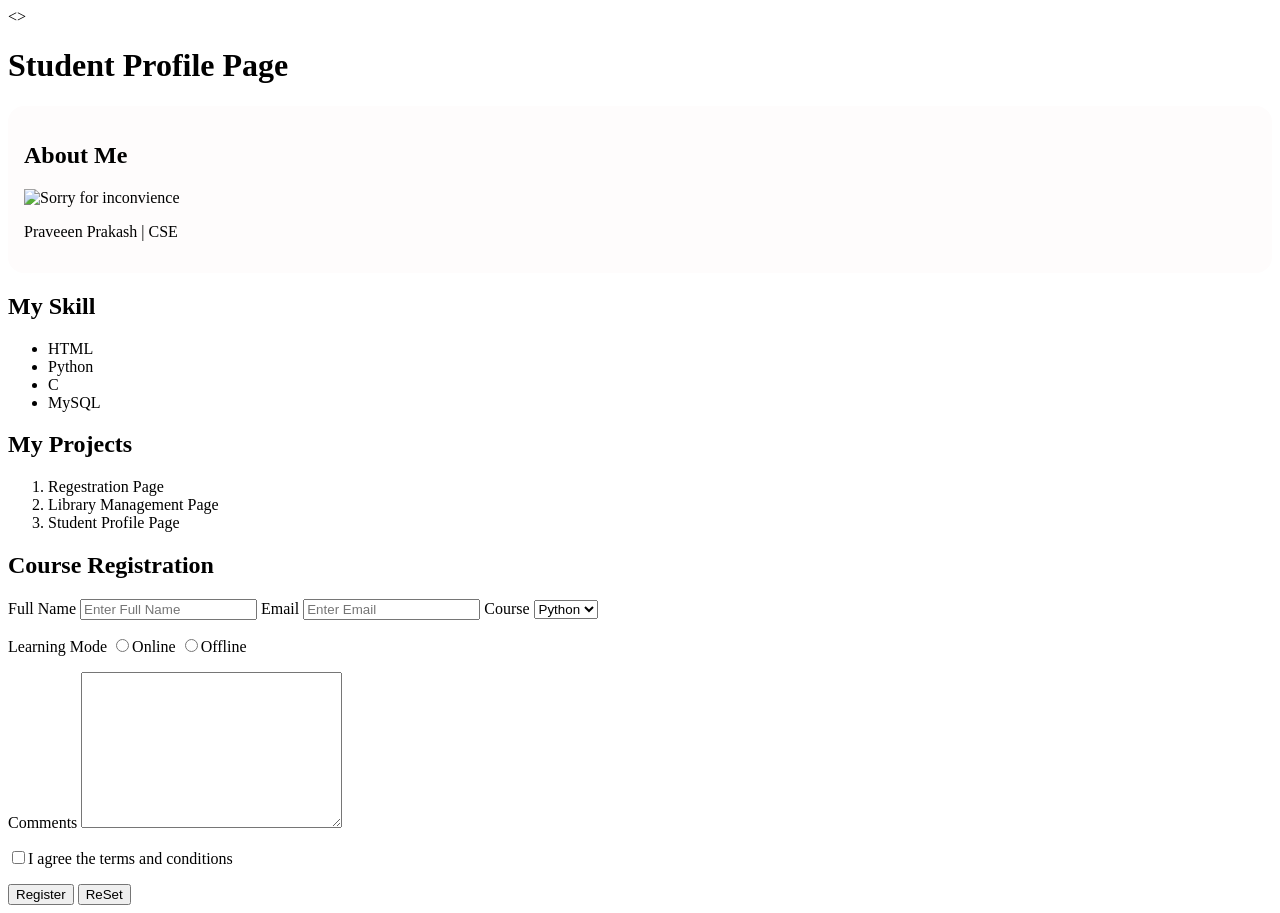
==== STUDENTPROFILE.html @ 081bc2e9 "first commit" ====
<!DOCTYPE html>
<html lang="en">
<head>
    <meta charset="UTF-8">
    <meta name="viewport" content="width=device-width, initial-scale=1.0">
    <title>Student Profile</title>
</head>
<body>
    <>
        <div>
            <h1>Student Profile Page</h1>
        </div>
        <section style="background: rgb(254, 252, 252);padding: 16px;margin: top 12px;border-radius: 16px;">
            <h2>About Me</h2>
            <img src="" alt="Sorry for inconvience" width="80" height="80">
            <p>Praveeen Prakash | CSE</p>
        </section>
        <section>
            <h2>My Skill</h2>
            <ul>
                <li>HTML</li>
                <li>Python</li>
                <li>C</li>
                <li>MySQL</li>
            </ul>
        </section>
        <section>
            <h2>My Projects</h2>
            <ol>
                <li>Regestration Page</li>
                <li>Library Management Page</li>
                <li>Student Profile Page</li>
            </ol>
        </section>
        <section>
            <h2>Course Registration</h2>
            <form action="" method="get">
                <label for="name">Full Name</label>
                <input type="text" name="name" id="" placeholder="Enter Full Name">

                <label for="email">Email</label>
                <input type="email" name="email" id="" placeholder="Enter Email">
                
                <label for="course">Course</label>
                <select name="course" id="course">
                    <option value="python">Python</option>
                    <option value="java">Java</option>
                    <option value="html">HTML</option>
                </select>

                <p>Learning Mode
                    <label for="online"><input type="radio" name="mode" id="" value="online">Online</label>
                    <label for="offline"><input type="radio" name="mode" id="" value="offline">Offline </label>
                </p>
                <label for="comment">Comments</label>
                <textarea name="comment" id="" cols="30" rows="10"></textarea>
                
                <p>
                    <label for="agree"><input type="checkbox" name="agree" id="">I agree the terms and conditions</label>
                </p>
                <button type="submit">Register</button>
                <button type="reset">ReSet</button>
            </form>
        </section>
    </main>
</body>
</html>
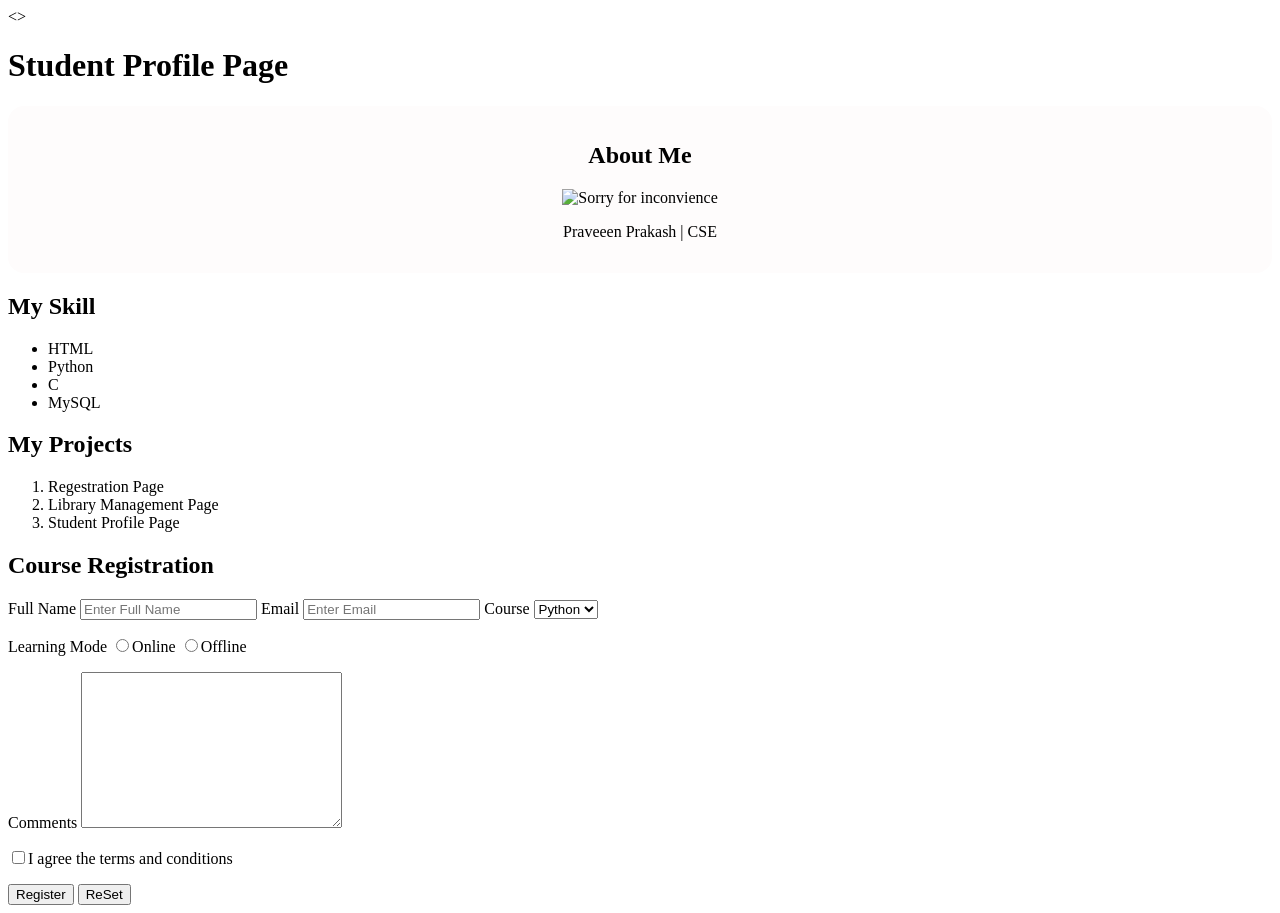
==== commit 4ba5e93d: "sms" ====
--- a/STUDENTPROFILE.html
+++ b/STUDENTPROFILE.html
@@ -10,10 +10,10 @@
         <div>
             <h1>Student Profile Page</h1>
         </div>
-        <section style="background: rgb(254, 252, 252);padding: 16px;margin: top 12px;border-radius: 16px;">
+        <section style="background: rgb(254, 252, 252);padding: 16px;margin: top 12px;border-radius: 16px;text-align: center;">
             <h2>About Me</h2>
             <img src="" alt="Sorry for inconvience" width="80" height="80">
-            <p>Praveeen Prakash | CSE</p>
+            <p style="margin: ">Praveeen Prakash | CSE</p>
         </section>
         <section>
             <h2>My Skill</h2>
